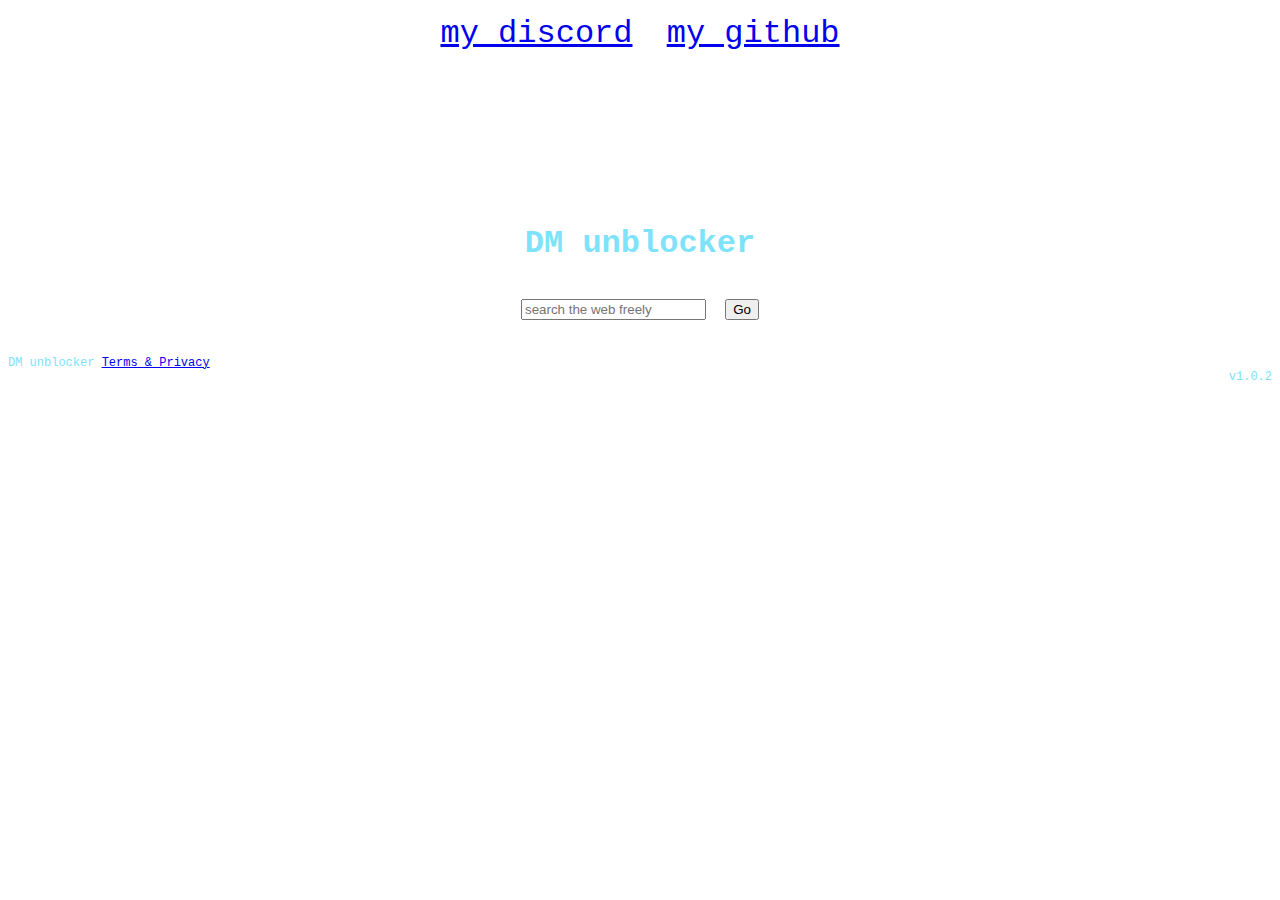
==== public/index.html @ 40d28471 "Update index.html" ====
<link rel="preconnect" href="https://fonts.gstatic.com">
        <link href="https://fonts.googleapis.com/css2?family=Roboto:wght@300&display=swap" rel="stylesheet">
        <link rel="stylesheet" href="styles.css">
	<link rel="icon" href="image_6483441-removebg-preview.png">
    <main>
        <div style="margin-right: 15px; margin-top: 15px;" class="navbar">
		<a style="margin-left: 15px;" href="https://discord.gg/hVvZDnE4">my discord</a>
		<a style="margin-left: 15px;" href="https://github.com/dragon731012">my github</a>
        </div>
<html>
        <!--
			DM unblocker
		-->
    <title>DM unblocker</title>
    <head>
        <style>
            body {
                text-align: center;
                font-family: 'Courier New', Courier, monospace;
                font-size: 200%;
                color: #7ee3fa;
            }
            .test {
                color: #7ee3fa;
            color: #2b2a33;
            }

        </style>
    </head>
    <body>
        <!--
			DM unblocker
		-->
        <br><br><br><br>
        <h4 style="line-height:5%;">DM unblocker</h4>
<script type="text/javascript">
var ad_idzone = "3154154",
    ad_width = "728",
    ad_height = "90",
    v_pos = "top",
    h_pos = "left";
</script>
<script type="text/javascript" src="https://ads.exdynsrv.com/js.php?t=17&idzone=3154154"></script>
  <div class="container">
  
    <div class="main">
        
      <div id="error"></div>

      <form action="no-js" method="get" id="unblocker-form">
        <p>
          <input id="input" name="url" placeholder="search the web freely">
          <button id="submit" value="Go">Go</button>
        </p>

      </form>
	  </div>
  </div>
	<script>
		function $(id){
			return document.getElementById(id);
		}
		
		$('unblocker-form').onsubmit = function(){
			var url = $('url').value;
			if (url.includes(".")==false){
				url="https://www.google.com/search?q="+url;
			}
			if(url.substr(0,4) != "http"){
				url = "http://" + url;
			}
			window.location.pathname = 'p/' + url;
			return false;
		};
		
		function checkError(){
			var search = window.location.search;
			var start = search.indexOf('error=');
			if(start > -1){
				var stop = search.indexOf('&', start);
				if(stop == -1){ stop = undefined; }
				// +6 for "error="
				var err = search.substr(start+6, stop);
                var $error = $('error');
				$error.innerText = $error.textContent = decodeURIComponent(err);
				$error.style.display = "block";
			}
		}
    
		window.onload = function() {
			if ($('url').value.includes(".")==false){
				$('url').value="https://www.google.com/search?q="+$('url').value;
			}
			$('url').focus(); 
			checkError(); 
		}
	</script>
          <div style="text-align: left; font-size: 12px;" class="footer">DM unblocker <a class="link" href="/terms-privacy.html">Terms &amp; Privacy</a></div>
	<div style="text-align: right; font-size: 12px; right: 20px" class="footer">v1.0.2</div>
</body>
</html>
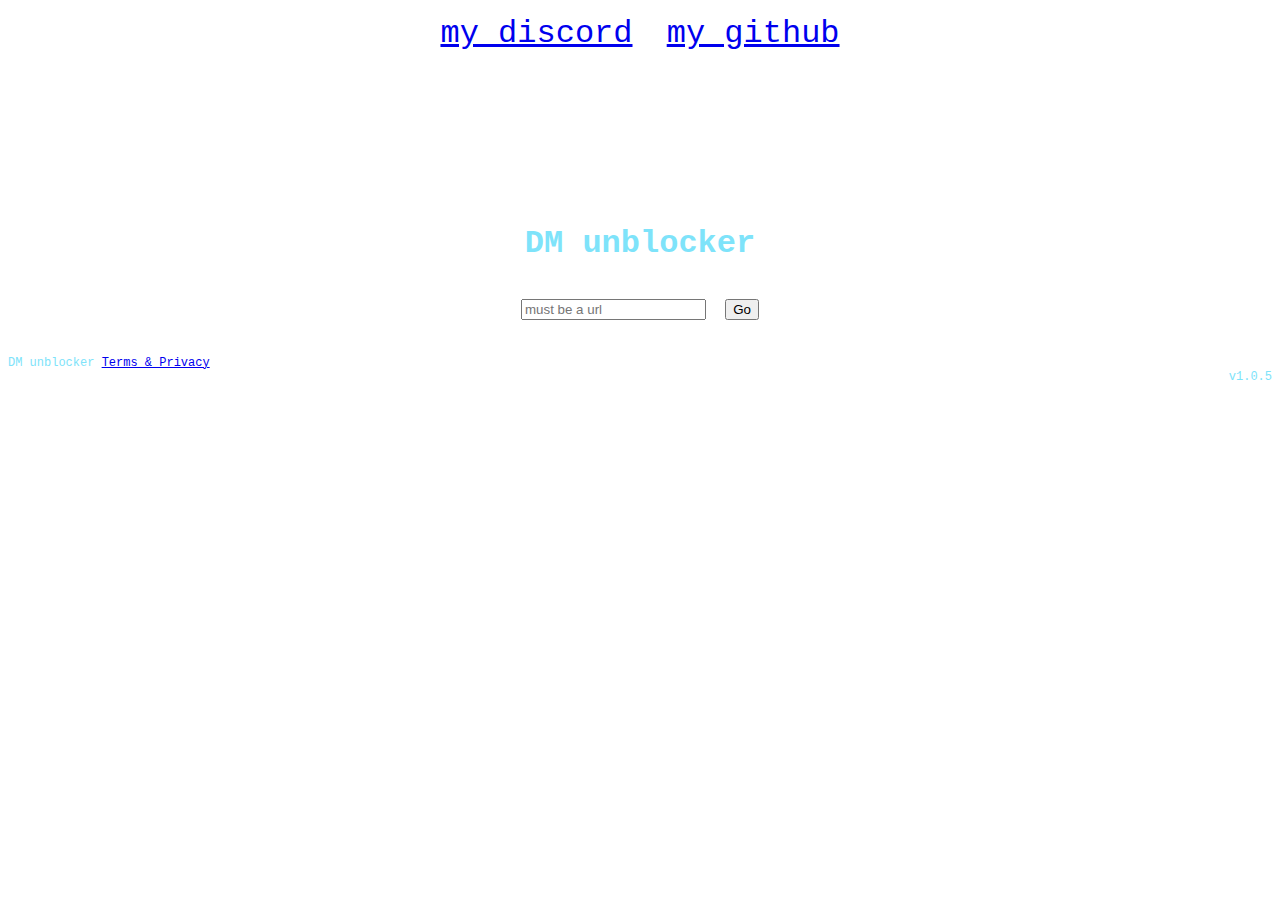
==== commit c82ec680: "Update index.html" ====
--- a/public/index.html
+++ b/public/index.html
@@ -49,7 +49,7 @@
 
       <form action="no-js" method="get" id="unblocker-form">
         <p>
-          <input id="input" name="url" placeholder="search the web freely">
+          <input id="input" name="url" placeholder="must be a url">
           <button id="submit" value="Go">Go</button>
         </p>
 
@@ -63,12 +63,9 @@
 		
 		$('unblocker-form').onsubmit = function(){
 			var url = $('url').value;
-			if (url.includes(".")==false){
-				url="https://www.google.com/search?q="+url;
-			}
 			if(url.substr(0,4) != "http"){
 				url = "http://" + url;
-			}
+			}	
 			window.location.pathname = 'p/' + url;
 			return false;
 		};
@@ -80,22 +77,19 @@
 				var stop = search.indexOf('&', start);
 				if(stop == -1){ stop = undefined; }
 				// +6 for "error="
-				var err = search.substr(start+6, stop);
-                var $error = $('error');
-				$error.innerText = $error.textContent = decodeURIComponent(err);
+				var err = "please type a valid url.";
+                                var $error = $('error');
+				$error.innerText = $error.textContent = "please type a valid url.";
 				$error.style.display = "block";
 			}
 		}
     
 		window.onload = function() {
-			if ($('url').value.includes(".")==false){
-				$('url').value="https://www.google.com/search?q="+$('url').value;
-			}
 			$('url').focus(); 
 			checkError(); 
 		}
 	</script>
           <div style="text-align: left; font-size: 12px;" class="footer">DM unblocker <a class="link" href="/terms-privacy.html">Terms &amp; Privacy</a></div>
-	<div style="text-align: right; font-size: 12px; right: 20px" class="footer">v1.0.2</div>
+	<div style="text-align: right; font-size: 12px; right: 20px" class="footer">v1.0.5</div>
 </body>
 </html>
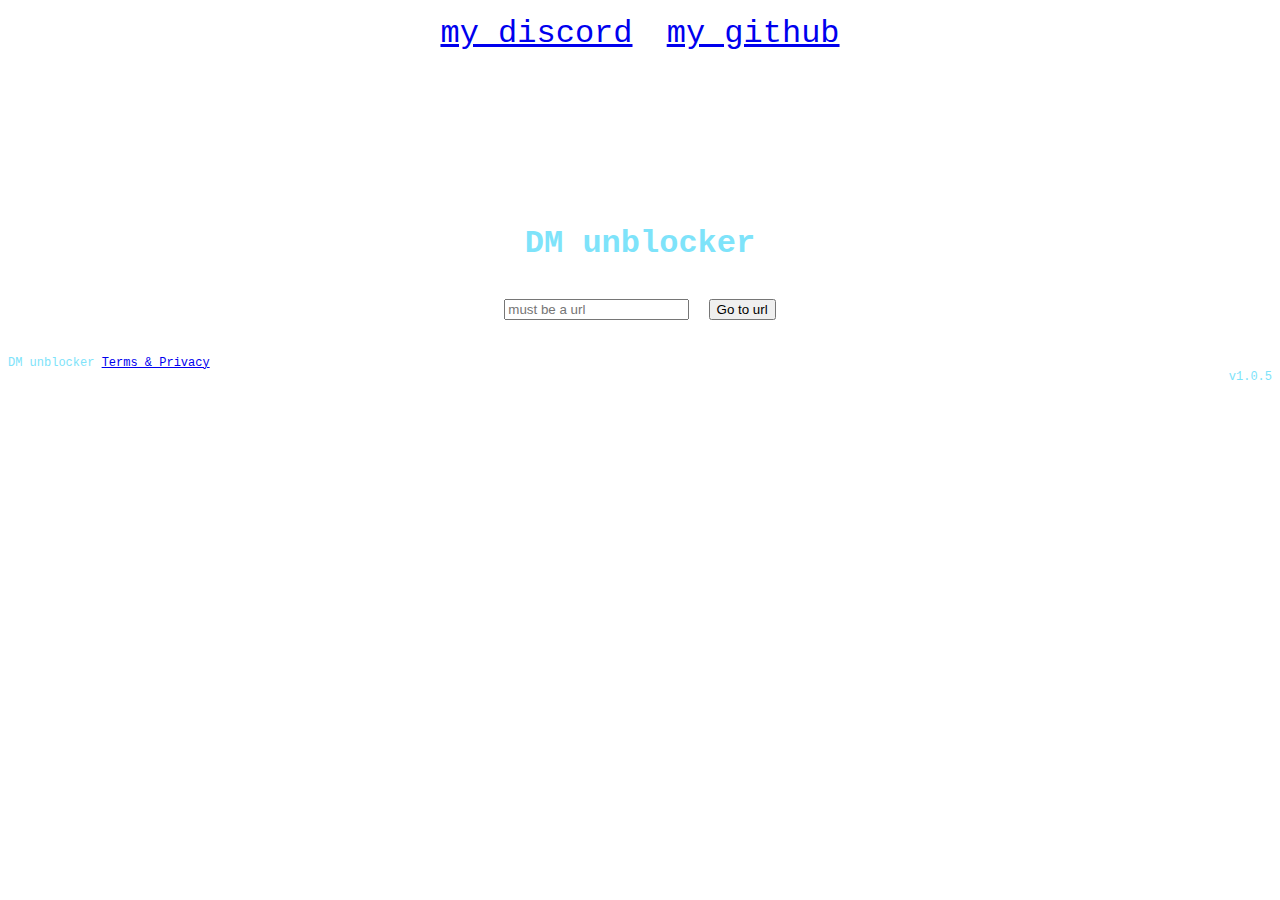
==== commit e35ce93f: "Update index.html" ====
--- a/public/index.html
+++ b/public/index.html
@@ -50,7 +50,7 @@
       <form action="no-js" method="get" id="unblocker-form">
         <p>
           <input id="input" name="url" placeholder="must be a url">
-          <button id="submit" value="Go">Go</button>
+          <button id="submit" value="Go">Go to url</button>
         </p>
 
       </form>
@@ -66,7 +66,13 @@
 			if(url.substr(0,4) != "http"){
 				url = "http://" + url;
 			}	
-			window.location.pathname = 'p/' + url;
+			if (window.location.pathname.includes(".")==false && window.location.pathname.includes("www.google.com/search?q=")==false){
+				url="https://www.google.com/search?q="+url;
+				window.location.pathname = 'p/' + url;
+			}
+			else{
+				window.location.pathname = 'p/' + url;
+			}
 			return false;
 		};
 		
@@ -74,19 +80,12 @@
 			var search = window.location.search;
 			var start = search.indexOf('error=');
 			if(start > -1){
-				var stop = search.indexOf('&', start);
-				if(stop == -1){ stop = undefined; }
-				// +6 for "error="
-				var err = "please type a valid url.";
-                                var $error = $('error');
-				$error.innerText = $error.textContent = "please type a valid url.";
-				$error.style.display = "block";
+				alert("please type a valid url.");
 			}
 		}
     
 		window.onload = function() {
 			$('url').focus(); 
-			checkError(); 
 		}
 	</script>
           <div style="text-align: left; font-size: 12px;" class="footer">DM unblocker <a class="link" href="/terms-privacy.html">Terms &amp; Privacy</a></div>
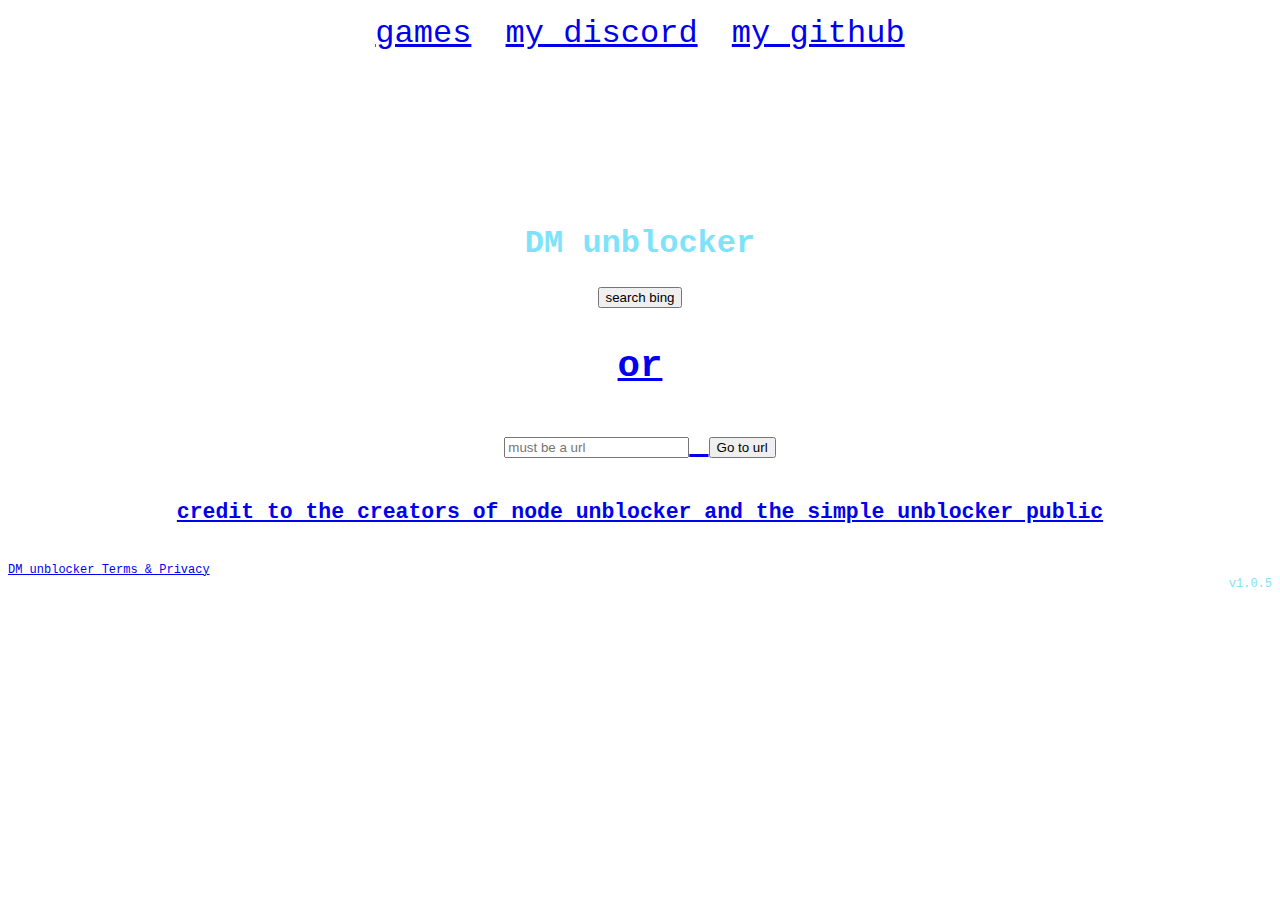
==== commit 26f0d36c: "Update index.html" ====
--- a/public/index.html
+++ b/public/index.html
@@ -4,6 +4,7 @@
 	<link rel="icon" href="image_6483441-removebg-preview.png">
     <main>
         <div style="margin-right: 15px; margin-top: 15px;" class="navbar">
+		<a style="margin-left: 15px;" href="/games.html">games</a>
 		<a style="margin-left: 15px;" href="https://discord.gg/hVvZDnE4">my discord</a>
 		<a style="margin-left: 15px;" href="https://github.com/dragon731012">my github</a>
         </div>
@@ -49,6 +50,8 @@
 
       <form action="no-js" method="get" id="unblocker-form">
         <p>
+	  <a href=window.location.href+"/p/bing.com"><button>search bing</button>
+	  <h3>or</h3>
           <input id="input" name="url" placeholder="must be a url">
           <button id="submit" value="Go">Go to url</button>
         </p>
@@ -56,6 +59,7 @@
       </form>
 	  </div>
   </div>
+	<h6 style="line-height:5%;">credit to the creators of node unblocker and the simple unblocker public</h6>
 	<script>
 		function $(id){
 			return document.getElementById(id);
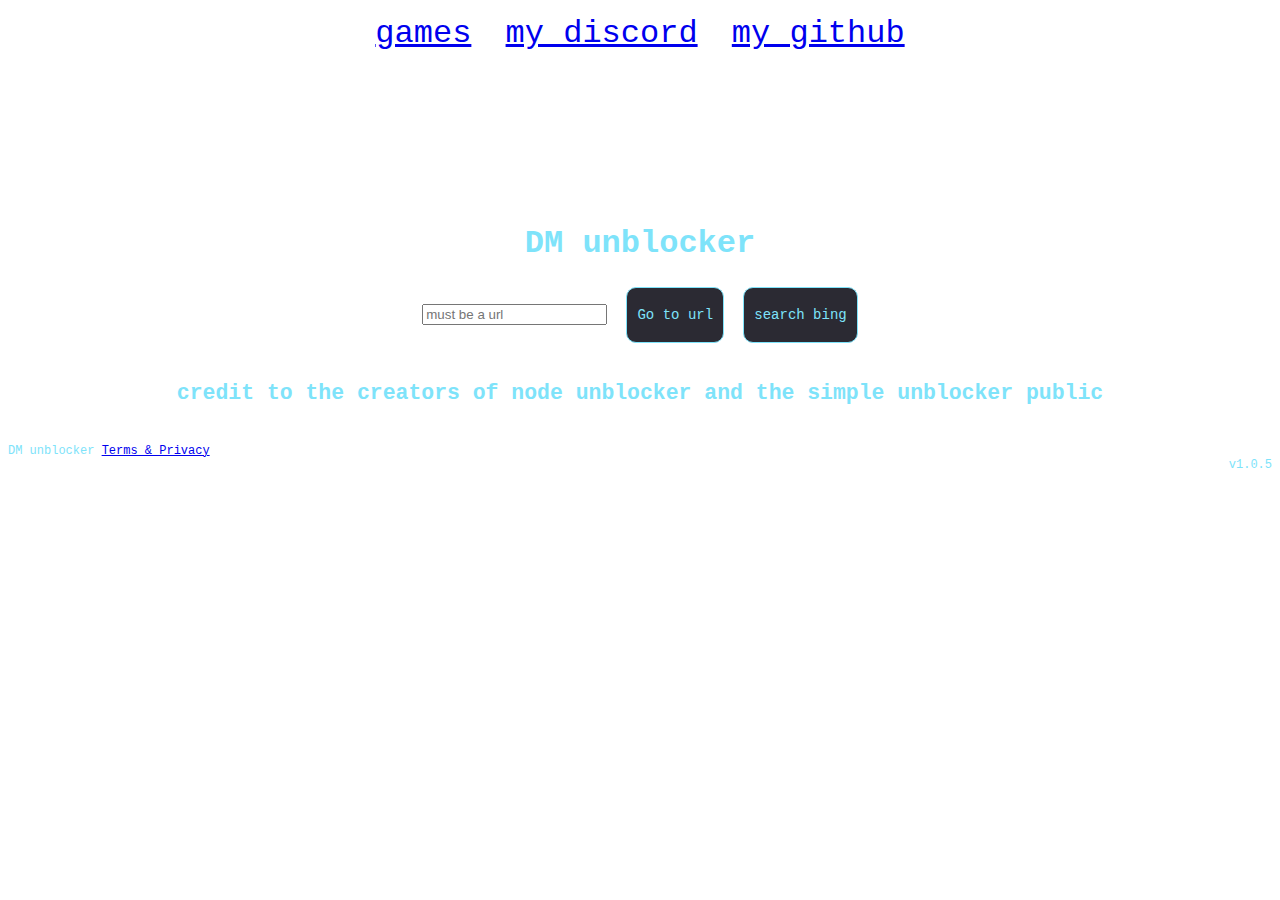
==== commit 08f35f29: "Update index.html" ====
--- a/public/index.html
+++ b/public/index.html
@@ -25,7 +25,18 @@
                 color: #7ee3fa;
             color: #2b2a33;
             }
-
+            button {height: 56px;
+		    color: #7ee3fa;
+		    font-size: 14px;
+		    border-radius: 10px;
+		    background: #2b2a33;
+		    border: 1px solid #7ee3fa;
+		    font-family: 'Courier New', Courier, monospace;
+		    border-color: #7ee3fa;
+		    border-width: 1px;
+		    transition: 0.5s;
+		    padding: 10px;
+	    }
         </style>
     </head>
     <body>
@@ -50,10 +61,9 @@
 
       <form action="no-js" method="get" id="unblocker-form">
         <p>
-	  <a href=window.location.href+"/p/bing.com"><button>search bing</button>
-	  <h3>or</h3>
           <input id="input" name="url" placeholder="must be a url">
           <button id="submit" value="Go">Go to url</button>
+		<a href=""+window.location.href+"/p/bing.com"><button>search bing</button></a>
         </p>
 
       </form>
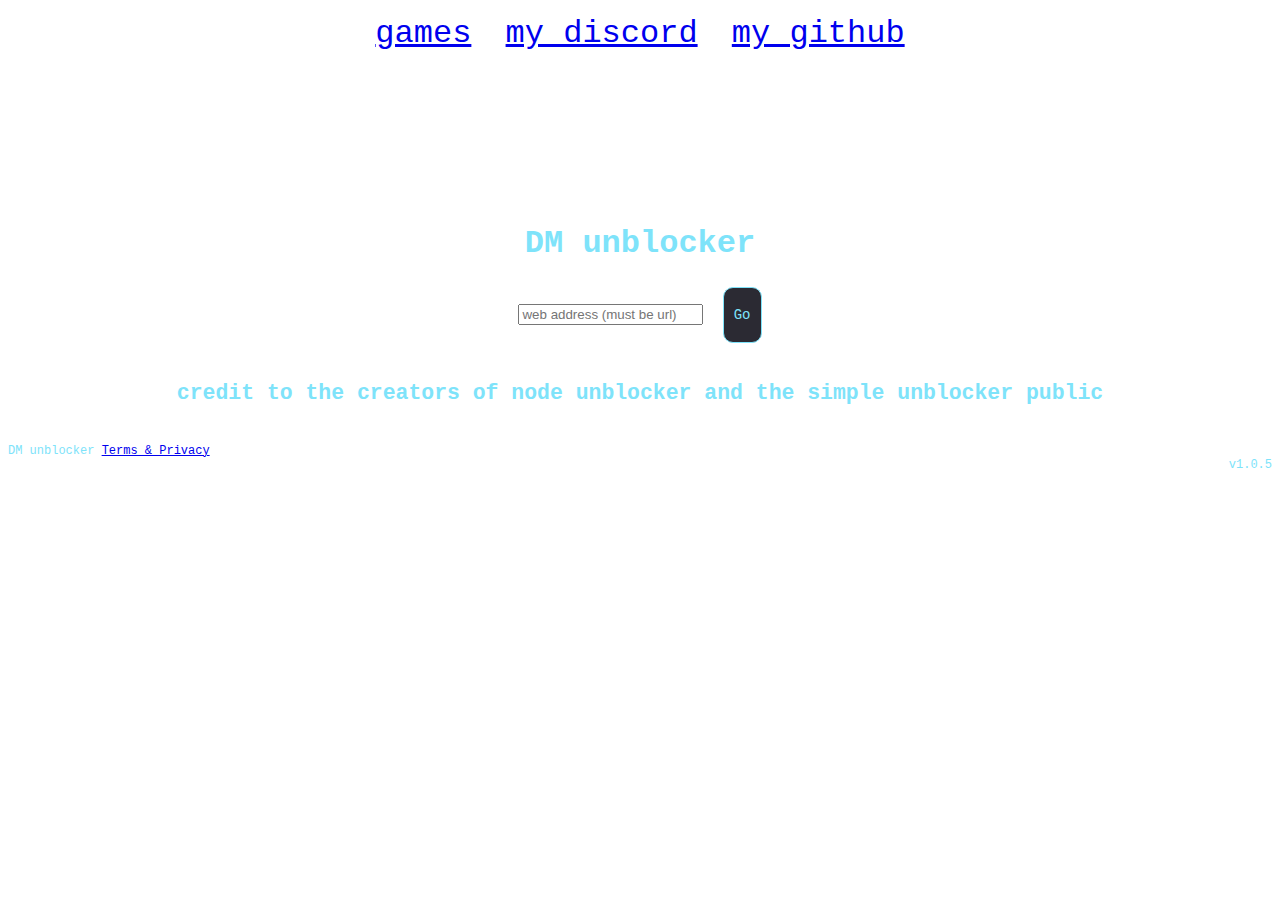
==== commit 61959600: "Update index.html" ====
--- a/public/index.html
+++ b/public/index.html
@@ -61,9 +61,8 @@
 
       <form action="no-js" method="get" id="unblocker-form">
         <p>
-          <input id="input" name="url" placeholder="must be a url">
-          <button id="submit" value="Go">Go to url</button>
-		<a href=""+window.location.href+"/p/bing.com"><button>search bing</button></a>
+          <input id="input" name="url" placeholder="web address (must be url)">
+          <button id="submit" value="Go">Go</button>
         </p>
 
       </form>
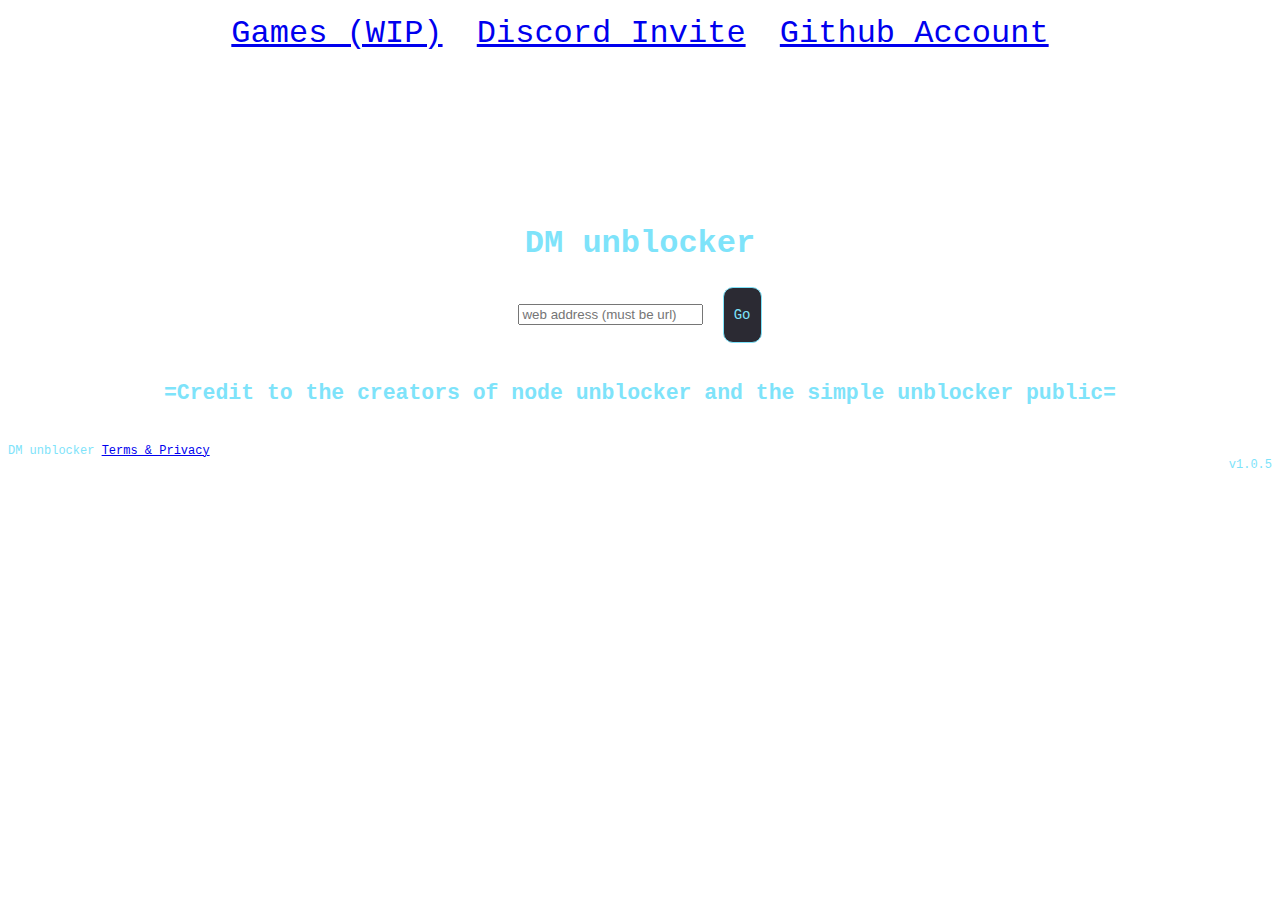
==== commit 0bec7db7: "Update index.html" ====
--- a/public/index.html
+++ b/public/index.html
@@ -4,15 +4,15 @@
 	<link rel="icon" href="image_6483441-removebg-preview.png">
     <main>
         <div style="margin-right: 15px; margin-top: 15px;" class="navbar">
-		<a style="margin-left: 15px;" href="/games.html">games</a>
-		<a style="margin-left: 15px;" href="https://discord.gg/hVvZDnE4">my discord</a>
-		<a style="margin-left: 15px;" href="https://github.com/dragon731012">my github</a>
+		<a style="margin-left: 15px;" href="/games.html">Games (WIP)</a>
+		<a style="margin-left: 15px;" href="https://discord.gg/hVvZDnE4">Discord Invite</a>
+		<a style="margin-left: 15px;" href="https://github.com/dragon731012">Github Account</a>
         </div>
 <html>
         <!--
 			DM unblocker
 		-->
-    <title>DM unblocker</title>
+    <title>DM Unblocker</title>
     <head>
         <style>
             body {
@@ -68,7 +68,7 @@
       </form>
 	  </div>
   </div>
-	<h6 style="line-height:5%;">credit to the creators of node unblocker and the simple unblocker public</h6>
+	<h6 style="line-height:5%;">=Credit to the creators of node unblocker and the simple unblocker public=</h6>
 	<script>
 		function $(id){
 			return document.getElementById(id);
